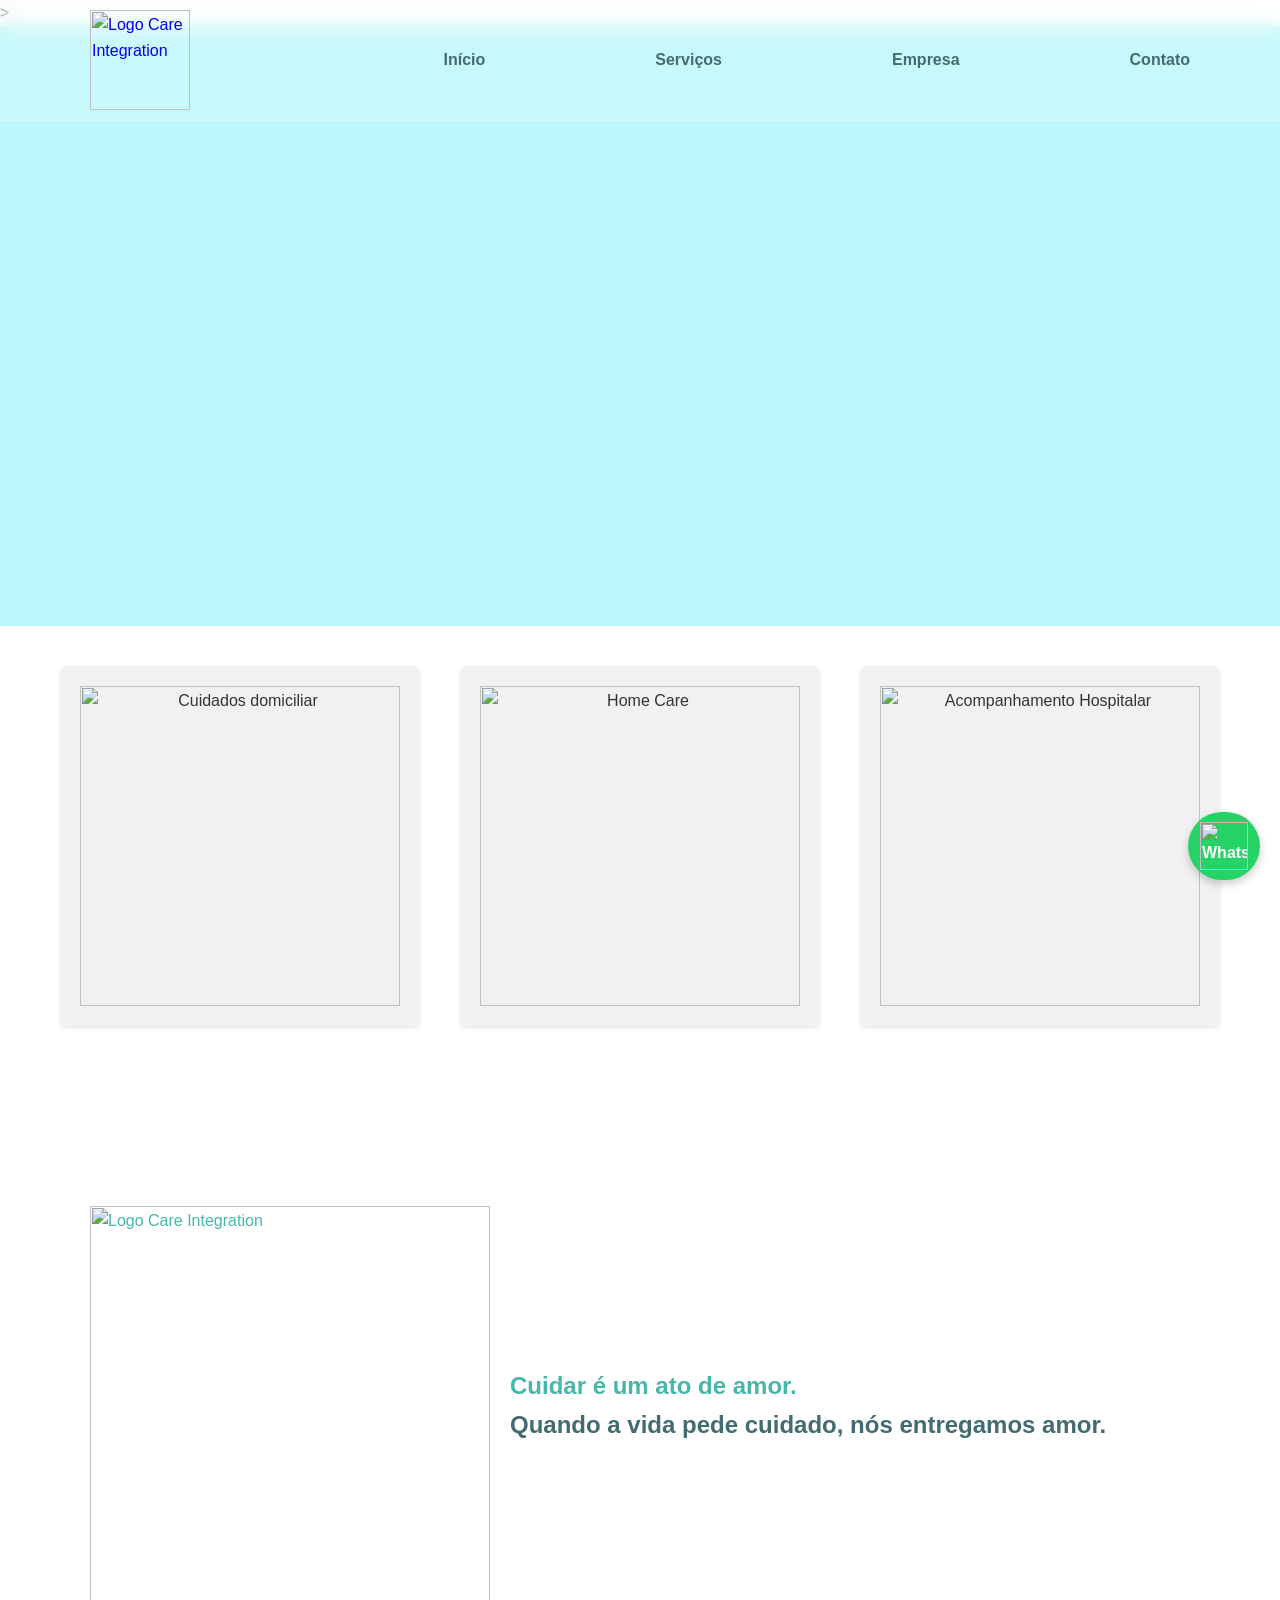
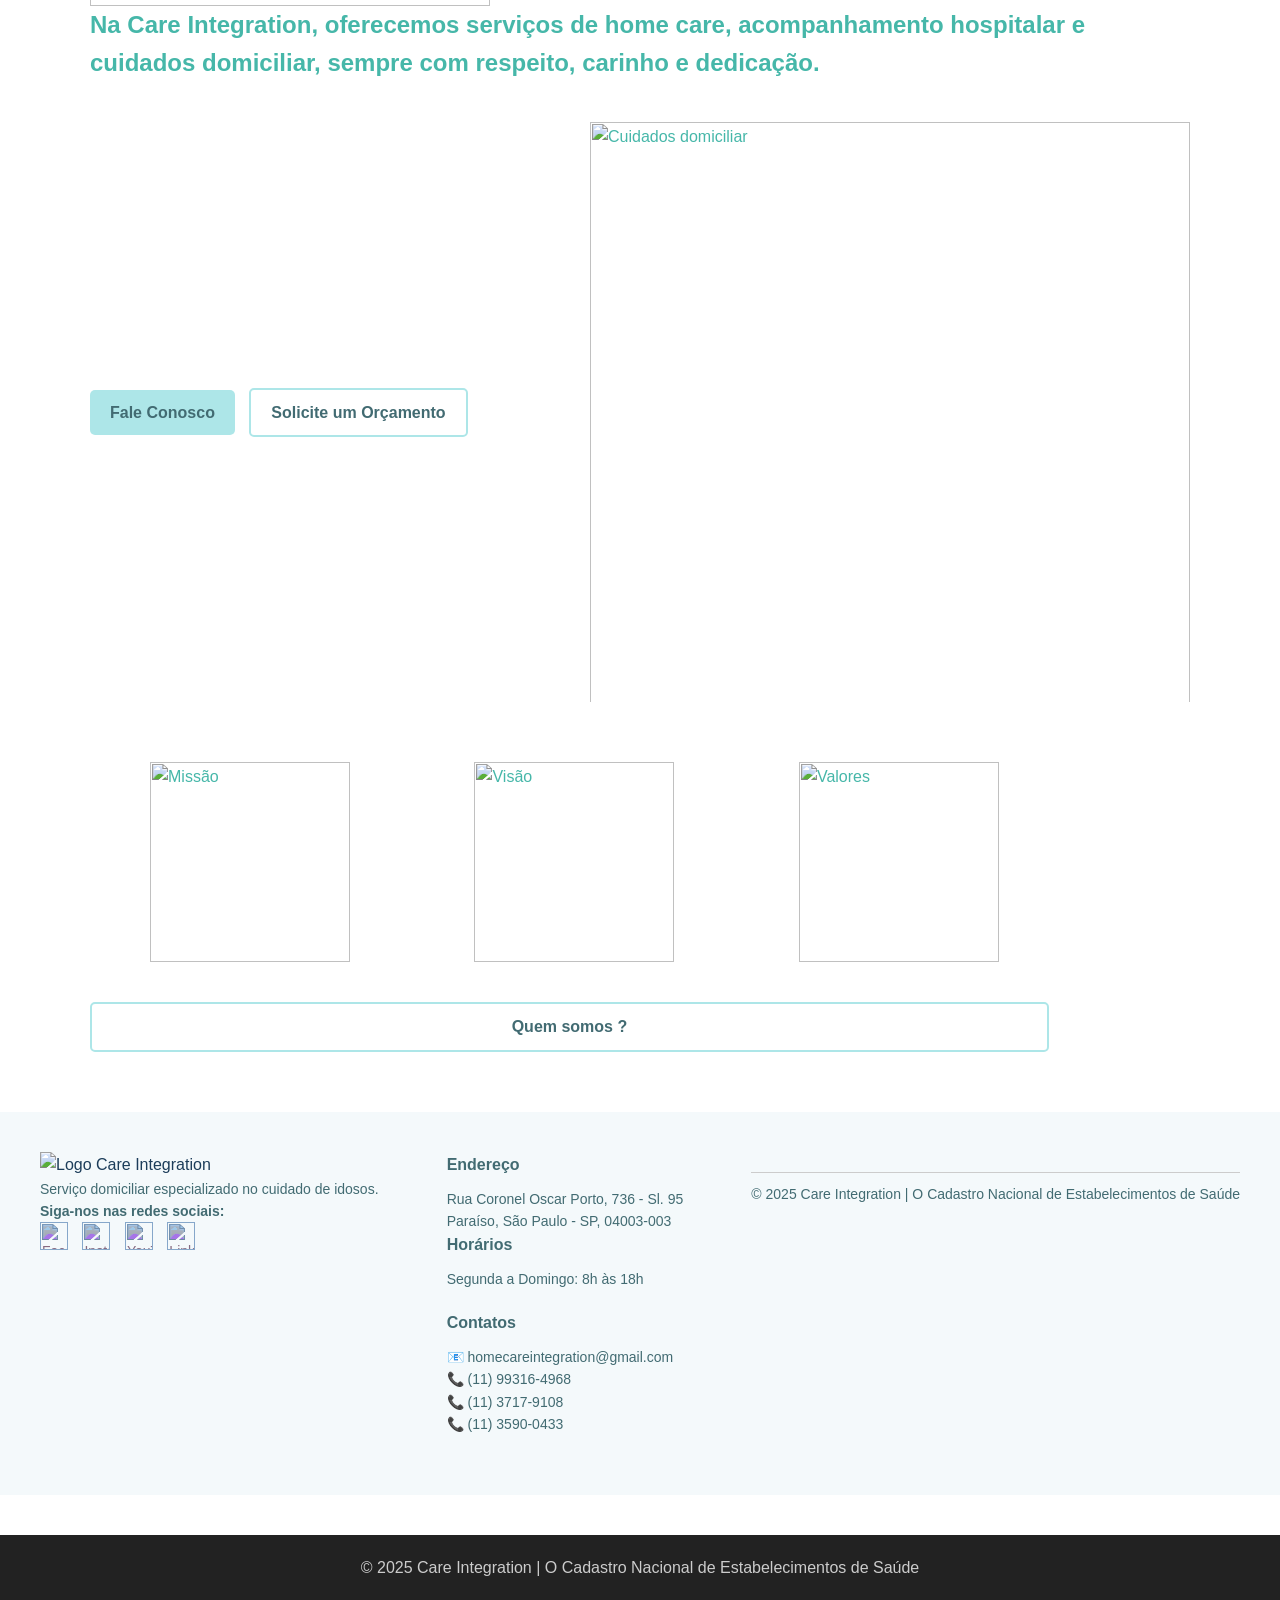
==== index.html @ e375e61f "Add files via upload" ====
<html lang="pt-BR">
<head>
<meta charset="utf-8" /><!-- Declara o conjunto de caracteres para garantir acentuação correta -->
<meta name="viewport" content="width=device-width, initial-scale=1" /><!-- Meta viewport para responsividade em dispositivos móveis -->
<title>Care Integration - Início</title><!-- Título exibido na aba do navegador -->
<link rel="stylesheet" href="styles.css" /><!-- Link para o arquivo CSS principal. Mantemos CSS separado para organização -->
</head>

<body>
<header class="site-header"><!-- Cabeçalho fixo do site. A classe .site-header tem position:fixed no CSS para fixá-lo no topo. -->
<div class="container"><!-- Logo: usamos um <a> para tornar a logo clicável e levar ao index.html -->
<a class="logo" href="index.html">
<!--
Imagem da logo. A classe .logo-img controla tamanho e proporção via CSS.
- src: caminho relativo para o arquivo da imagem (logosfundo.png).
- alt: texto alternativo para acessibilidade.
-->
<img src="imagem/logosfundo.png" alt="Logo Care Integration" class="logo-img">
</a>


<!-- Navegação principal do site. Cada <a> aponta para uma página separada. -->
<nav class="nav" id="nav">
<a href="index.html">Início</a>
<a href="servicos.html">Serviços</a>
<a href="quemsomos.html">Empresa</a>
<a href="trabalheconosco.html">Contato</a>
</nav>


<!-- Botão que aparece em telas pequenas para abrir/fechar o menu móvel.
O JavaScript adiciona a funcionalidade de toggle. -->
<button class="nav-toggle" id="navToggle" aria-label="Abrir menu">☰</button>
</div>
</header>

<!--Video da pagina -->>
<div class="video-container">
  <video autoplay muted loop playsinline>
    <source src="imagem/videos/videodoinicio.mp4" type="video/mp4">
    Seu navegador não suporta vídeos HTML5.
  </video>
  
  <!-- Camada de cor sobre o vídeo -->
  <div class="video-overlay"></div>
</div>


<!-- Conteúdo principal da página -->
<main>
<div>
<div class="iniciocuidados">
<div class="card">
    <img src="imagem/inicio/Cuidados Domiciliar T.png" alt="Cuidados domiciliar"
     onmouseover="this.src='imagem/inicio/Cuidados Domiciliar T A.png'"
     onmouseout="this.src='imagem/inicio/Cuidados Domiciliar T.png'"
    >
</div>

<div class="card">
    <img src="imagem/inicio/Home Care T.png" alt="Home Care"
     onmouseover="this.src='imagem/inicio/Home Care T A.png'"
     onmouseout="this.src='imagem/inicio/Home Care T.png'"
    >
</div>

<div class="card">
    <img src="imagem/inicio/Acompanhamento Hospitalar T.png" alt="Acompanhamento Hospitalar"
     onmouseover="this.src='imagem/inicio/Acompanhamento Hospitalar T A.png'"
     onmouseout="this.src='imagem/inicio/Acompanhamento Hospitalar T.png'"
    >
</div>
</div>




<section class="hero"><!-- Seção hero: destaque inicial com chamada para ação -->
<div class="container hero-inner"><!-- .container centraliza e controla largura máxima do conteúdo -->
<div style="display: flex; align-items: center; gap: 20px;">
<!-- Título principal com span para destacar uma palavra -->
 <img src="imagem/logosfundo.png" alt="Logo Care Integration" class="logopagina">
</a>
<h2>Cuidar é um ato de amor.<br/>
<span class="accent">
    Quando a vida pede cuidado, nós entregamos amor.
</span></h2></div>
<h2><p> 
    Na Care Integration, oferecemos serviços de home care, 
    acompanhamento hospitalar e cuidados domiciliar, sempre com respeito, 
    carinho e dedicação.
</p></h2>
<div class="hero-cta">
<!-- CTAs levam a outras páginas internas -->
<a class="btn" href="https://wa.me/5511993164968">Fale Conosco</a>
<a class="btn btn-ghost" href="trabalheconosco.html">Solicite um Orçamento</a>
</div>


<!--Banner no meio da pagina-->
<div><p>
<img src="imagem/Banner inicio.jpg" alt="Cuidados domiciliar" class="bannerinicio">
</p></div>


<!--Tipos de atendimentos-->
<div >
  <img src="imagem/inicio/Missão.png" alt="Missão" class="infos">
  <img src="imagem/inicio/Visão.png" alt="Visão" class="infos">
  <img src="imagem/inicio/Valores.png" alt="Valores" class="infos">
  <a href="quemsomos.html" class="botaoquemsomos botaoquemsomos-ghost">Quem somos ?</a>
</div>


<script src="script.js"></script>
</section>

<script src="script.js"></script>

<!--------------------------------------------------------
  ===== INFORMAÇÕES DA EMPRESA NO FINAL DA PAGINA  ===== 
---------------------------------------------------------->

<footer class="footer">
  <div class="footer-container">
    
    <!-- Coluna 1: Logo e Descrição -->
    <div class="footer-col">
      <img src="imagem/logosfundo.png" alt="Logo Care Integration" class="footer-logo">
      <p>Serviço domiciliar especializado no cuidado de idosos.</p>
      <p><strong>Siga-nos nas redes sociais:</strong></p>
      <div class="footer-social">
        <a href="#"><img src="https://cdn.jsdelivr.net/gh/simple-icons/simple-icons/icons/facebook.svg" alt="Facebook"></a>
        <a href="#"><img src="https://cdn.jsdelivr.net/gh/simple-icons/simple-icons/icons/instagram.svg" alt="Instagram"></a>
        <a href="#"><img src="https://cdn.jsdelivr.net/gh/simple-icons/simple-icons/icons/youtube.svg" alt="YouTube"></a>
        <a href="#"><img src="https://cdn.jsdelivr.net/gh/simple-icons/simple-icons/icons/linkedin.svg" alt="Linkedin"></a>
      </div>
    </div>

   <div class="footer-container2">
    <!-- Coluna 2: Endereço e Horários -->
    <div class="footer-col">
      <h4>Endereço</h4>
      <p>Rua Coronel Oscar Porto, 736 - Sl. 95<br>
      Paraíso, São Paulo - SP, 04003-003</p>

      <h4>Horários</h4>
      <p>Segunda a Domingo: 8h às 18h</p>
    </div>

    <!-- Coluna 3: Contatos -->
    <div class="footer-col">
      <h4>Contatos</h4>
      <p>📧 <a href="mailto:homecareintegration@gmail.com">homecareintegration@gmail.com</a></p>
      <p>📞 (11) 99316-4968</p>
      <p>📞 (11) 3717-9108</p>
      <p>📞 (11) 3590-0433</p>
    </div>
  </div>

  <div class="footer-bottom">
    <p>© 2025 Care Integration | O Cadastro Nacional de Estabelecimentos de Saúde</p>
  </div>
</footer>

<!-- ===== RODAPE DA PAGINA  ===== -->
<!-- Rodapé simples com o ano dinâmico inserido via JavaScript -->
<footer class="site-footer">
<div class="container">
<p>© <span id="year"></span>  2025 Care Integration | O Cadastro Nacional de Estabelecimentos de Saúde</p>
</div>
</footer>


<!-- Script principal que adiciona interatividade (toggle do menu e envio do formulário) -->
<script src="script.js"></script>
</body>
</html>

    <!--Botão do whatsapp fixo na tela-->>
    <a href="https://wa.me/5511993164968" target="_blank" class="whatsapp-btn" title="Falar com a equipe">
        <img src="imagem/imagemwhatsapp.png" alt="WhatsApp" class="whatsapp-icon">
        <span class="whatsapp-tooltip">Deseja falar com a equipe?</span>
    </a>
---- styles.css ----
/* ------------------------------
   RESET BÁSICO
   Remove margens e paddings padrões
--------------------------------*/
* {
    margin: 0;
    padding: 0;
    box-sizing: border-box;
  }
  
  /* ------------------------------
     ESTILOS GERAIS
  --------------------------------*/
  body {
    font-family: Arial, Helvetica, sans-serif;
    line-height: 1.6;
    color: #333;
    background-color: #fff; /*cor de fundo da aba do carrosel*/
  }
  
  .container {
    width: 90%;
    max-width: 1100px;
    margin: 0 auto;
  }
  
  /* ------------------------------
     CABEÇALHO FIXO
  --------------------------------*/
  


  .site-header {
    position: fixed;          /* Fixa no topo */
    top: 0;
    left: 0;
    width: 100%;

    /* Fundo transparente estilo vidro */
    background: rgba(255, 255, 255, 0.15); /* 15% branco */
    backdrop-filter: blur(10px);           /* efeito de desfoque */
    -webkit-backdrop-filter: blur(10px);   /* suporte Safari */


    color: #fff;
    padding: 10px 0;
    z-index: 1000;            /* Garante que fica acima do conteúdo */
    border-bottom: 1px solid rgba(255, 255, 255, 0.3); /* linha sutil */
  }
  
  .site-header .container {
    display: flex;
    align-items: center;
    justify-content: space-between;
  }
  
  .logo-img {
    height: 100px; /* Mantém a proporção da logo */
  }

  /* ------------------------------
     MENU DE NAVEGAÇÃO
  --------------------------------*/
  .nav {
    display: flex;
    gap: 170px;
  }
  
  .nav a {
    color: #426b72;
    text-decoration: none;
    font-weight: bold;
    transition: color 0.3s;
  }
  
  .nav a:hover,
  .nav a.active {
    color: #ade6e8; /* Cor azure ao passar o mause no menu  */
  }
  
  /* Botão hamburguer (só aparece no mobile) */
  .nav-toggle {
    display: none;
    background: none;
    border: none;
    font-size: 26px;
    color: #fff;
    cursor: pointer;
  }

    /* ------------------------------
     Inicio cuidados
  --------------------------------*/  
  .iniciocuidados{
    display: flex;
    justify-content: center;   /* centraliza os cards */
    align-items: center;       /* alinha no eixo vertical */
    gap: 40px;                 /* espaço entre os cards */
    margin: 40px 0;
    text-align: center;        /* centraliza o texto dentro do card */
    
  }
  .iniciocuidados img {
  width: 320px;              /* tamanho das imagens */
  }

  /* ------------------------------
     Logo utilizado na pagina 
  --------------------------------*/  

  .logopagina{
    height: 400px; /* Mantém a proporção da logo */
    display: center;
    align-items: center;
  }
  /* ------------------------------
     HERO (seção inicial do index)
  --------------------------------*/
  .hero {
    padding: 120px 0 60px; /* Espaço maior por causa do header fixo */
    background: #fff; /* linear-gradient(135deg, #004aad, #0077ff); */
    color: #46b7a9;
    text-align: left;
  }
  
  .hero-inner {
    display: flex;
    flex-wrap: wrap;
    align-items: center;
    justify-content: space-between;
  }
  
  .hero h1 {
    font-size: 2.5rem;
  }
  
  .hero .accent {
    color: #426b72; /* Destaca parte do texto cor azure apagado */
  }
  
  .hero-cta {
    margin-top: 20px;
  }
  
  .btn {
    display: inline-block;
    padding: 10px 20px;
    margin-right: 10px;
    background: #ade6e8;
    color: #426b72;
    font-weight: bold;
    border-radius: 5px;
    text-decoration: none;
    transition: background 0.3s;
  }
  
  .btn:hover {
    background: #426b72 ;
    color: #fff;
  }
  
  .btn-ghost {
    background: transparent;
    border: 2px solid #ade6e8;
    color: #426b72;
  }
  
  .btn-ghost:hover {
    background: #426b72;
    color: #fff;
  }
  
  /* ------------------------------
     SEÇÕES INTERNAS
  --------------------------------*/
  .about,
  .features,
  .contact {
    padding: 100px 0 60px;
    background: #fff;
  }
  
  .card {
    background: #f1f1f1;
    padding: 20px;
    margin-bottom: 20px;
    border-radius: 8px;
    box-shadow: 0 2px 4px rgba(0,0,0,0.1);
  }
  
  /* ------------------------------
     FORMULÁRIO
  --------------------------------*/
  .form {
    display: flex;
    flex-direction: column;
    gap: 15px;
  }
  
  .field-row {
    display: flex;
    flex-wrap: wrap;
    gap: 10px;
  }
  
  .field-row input {
    flex: 1;
    padding: 10px;
  }
  
  textarea {
    padding: 10px;
    resize: vertical;
  }
  
  .form-actions {
    display: flex;
    align-items: center;
    gap: 15px;
  }
  
  .form-msg {
    font-size: 14px;
    color: #004aad;
  }
  
  /* ------------------------------
     RODAPÉ
  --------------------------------*/
  .site-footer {
    background: #222;
    color: #ccc;
    text-align: center;
    padding: 20px 0;
    margin-top: 40px;
  }
 
  /* ------------------------------
     BOTÃO WHATSAPP FIXO
  --------------------------------*/
  .whatsapp-btn {
    position: fixed;
    bottom: 20px;
    right: 20px;
    display: flex;
    align-items: center;
    background: #25d366;
    padding: 10px 12px;
    border-radius: 50px;
    text-decoration: none;
    color: #fff;
    font-weight: bold;
    box-shadow: 0 4px 8px rgba(0,0,0,0.2);
    transition: transform 0.3s;
  }
  
  .whatsapp-btn:hover {
    transform: scale(1.05);
  }
  
  .whatsapp-icon {
  width: 48px;
  height: auto; /* mantém a proporção da imagem */
  }
  
  .whatsapp-tooltip {
    display: none;
  }
  
  .whatsapp-btn:hover .whatsapp-tooltip {
    display: inline;
  }
  
  /* ------------------------------
     RESPONSIVIDADE
  --------------------------------*/
  @media (max-width: 768px) {
    .nav {
      display: none;              /* Esconde menu */
      flex-direction: column;
      background: #004aad;
      position: absolute;
      top: 60px;
      right: 0;
      width: 200px;
      padding: 20px;
    }
  
    .nav.show {
      display: flex;              /* Mostra menu quando ativo */
    }
  
    .nav-toggle {
      display: block;             /* Botão hamburguer visível */
    }
  
    .hero-inner {
      flex-direction: column;
      text-align: center;
    }
  }

  /*--------------------------------
    === Video da pagina inicio ===
    --------------------------------*/


/* Contêiner responsivo do vídeo */
.video-container {
  position: relative;
  width: 100%;
  max-height: 600px; /* altura máxima do bloco de vídeo */
  overflow: hidden;
}

.video-container
 {
  margin-top: 0;
  padding-top: 0;
}

/* Faz o vídeo ocupar todo o espaço */
.video-container iframe,
.video-container video {
  width: 100%;
  height: 100%;
  object-fit: cover; /* cobre toda a área */
}

/* Camada colorida por cima do vídeo */
.video-overlay {
  position: absolute;
  top: 0;
  left: 0;
  width: 100%;
  height: 100%;

  /* Cor da paleta com transparência */
  background: rgba(94, 235, 245, 0.4); /* azul translúcido */
  
  /* efeito vidro opcional */
  backdrop-filter: blur(4px);
  -webkit-backdrop-filter: blur(4px);
}
/*--------------------------------
    === Banner da pagina inicio ===
    --------------------------------*/
.bannerinicio{
  height: 600px; /* Mantém a proporção da logo */
  border-top: 3px; 
  margin: 20px 0;
  padding-top: 20px;
}

/*--------------------------------
    === Valores da empresa e botão para  ===
    --------------------------------*/
.infos {
  height: 200px;
  grid-template-columns: repeat(3, auto); /* 3 colunas automáticas */
  margin: 40px 60px;
  gap: 40px;
}

/*------------------------------------------------------
    === INFORMAÇÕES DA EMPRESA NO FINAL DA PAGINA   ===
    ----------------------------------------------------*/
.footer {
  background: #f4f9fb;
  padding: 40px 20px;
  color: #1c3d5a;
  font-family: Arial, sans-serif;
}

.footer-container {
  display: flex;
  flex-wrap: wrap;
  justify-content: space-between;
  max-width: 1200px;
  margin: auto;
}
.footer-container2{
  display: flex;
  flex-direction: column; /* deixa em coluna */
  align-items: flex-start; /* alinha à esquerda (ou center se quiser centralizar) */
}
.footer-col {
   margin-bottom: 20px;
}

.footer-logo {
  max-width: 200px;
}

.footer h4 {
  margin-bottom: 10px;
  font-size: 16px;
  color: #426b72;
}

.footer p, 
.footer a {
  font-size: 14px;
  color: #426b72;
  text-decoration: none;
}

.footer-social a img {
  width: 28px;
  margin-right: 10px;
  filter: invert(22%) sepia(32%) saturate(350%) hue-rotate(170deg) brightness(95%) contrast(90%);
  transition: transform 0.3s;
}

.footer-social a img:hover {
  transform: scale(1.2);
  color: #ade6e8;
}

.footer-bottom {
  text-align: center;
  margin-top: 20px;
  border-top: 1px solid #ccc;
  padding-top: 10px;
  font-size: 13px;
  color: #555;
}


/*--------------------------------
    === Botão Quem Somos   ===
    --------------------------------*/
 .botaoquemsomos {
    display: flex;
    justify-content: center; /* centraliza no eixo horizontal */
    padding: 10px 20px;
    margin-right: 10px;
    background: #ade6e8;
    color: #426b72;
    font-weight: bold;
    border-radius: 5px;
    text-decoration: none;
    transition: background 0.3s;
  }

 .botaoquemsomos-ghost {
    background: transparent;
    border: 2px solid #ade6e8;
    color: #426b72;
  }
  
  .botaoquemsomos-ghost:hover {
    background: #426b72;
    color: #fff;
  }
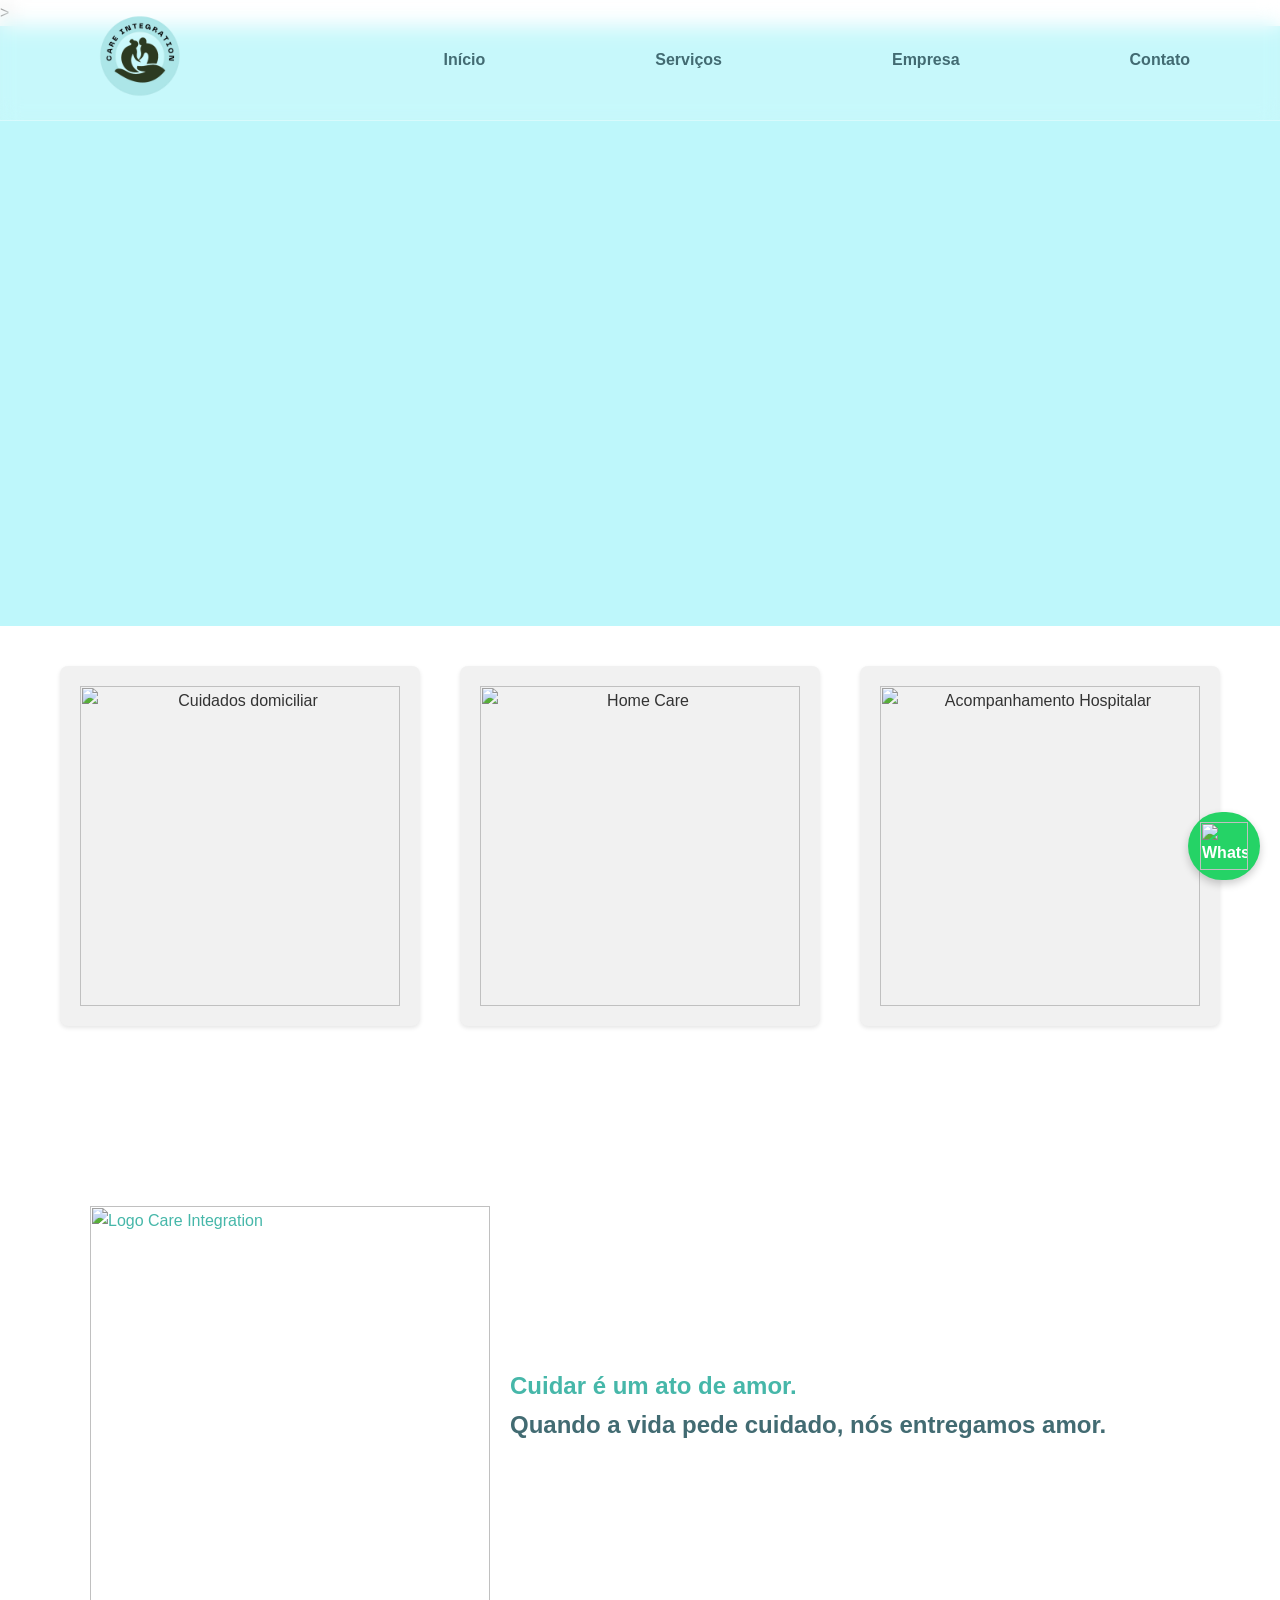
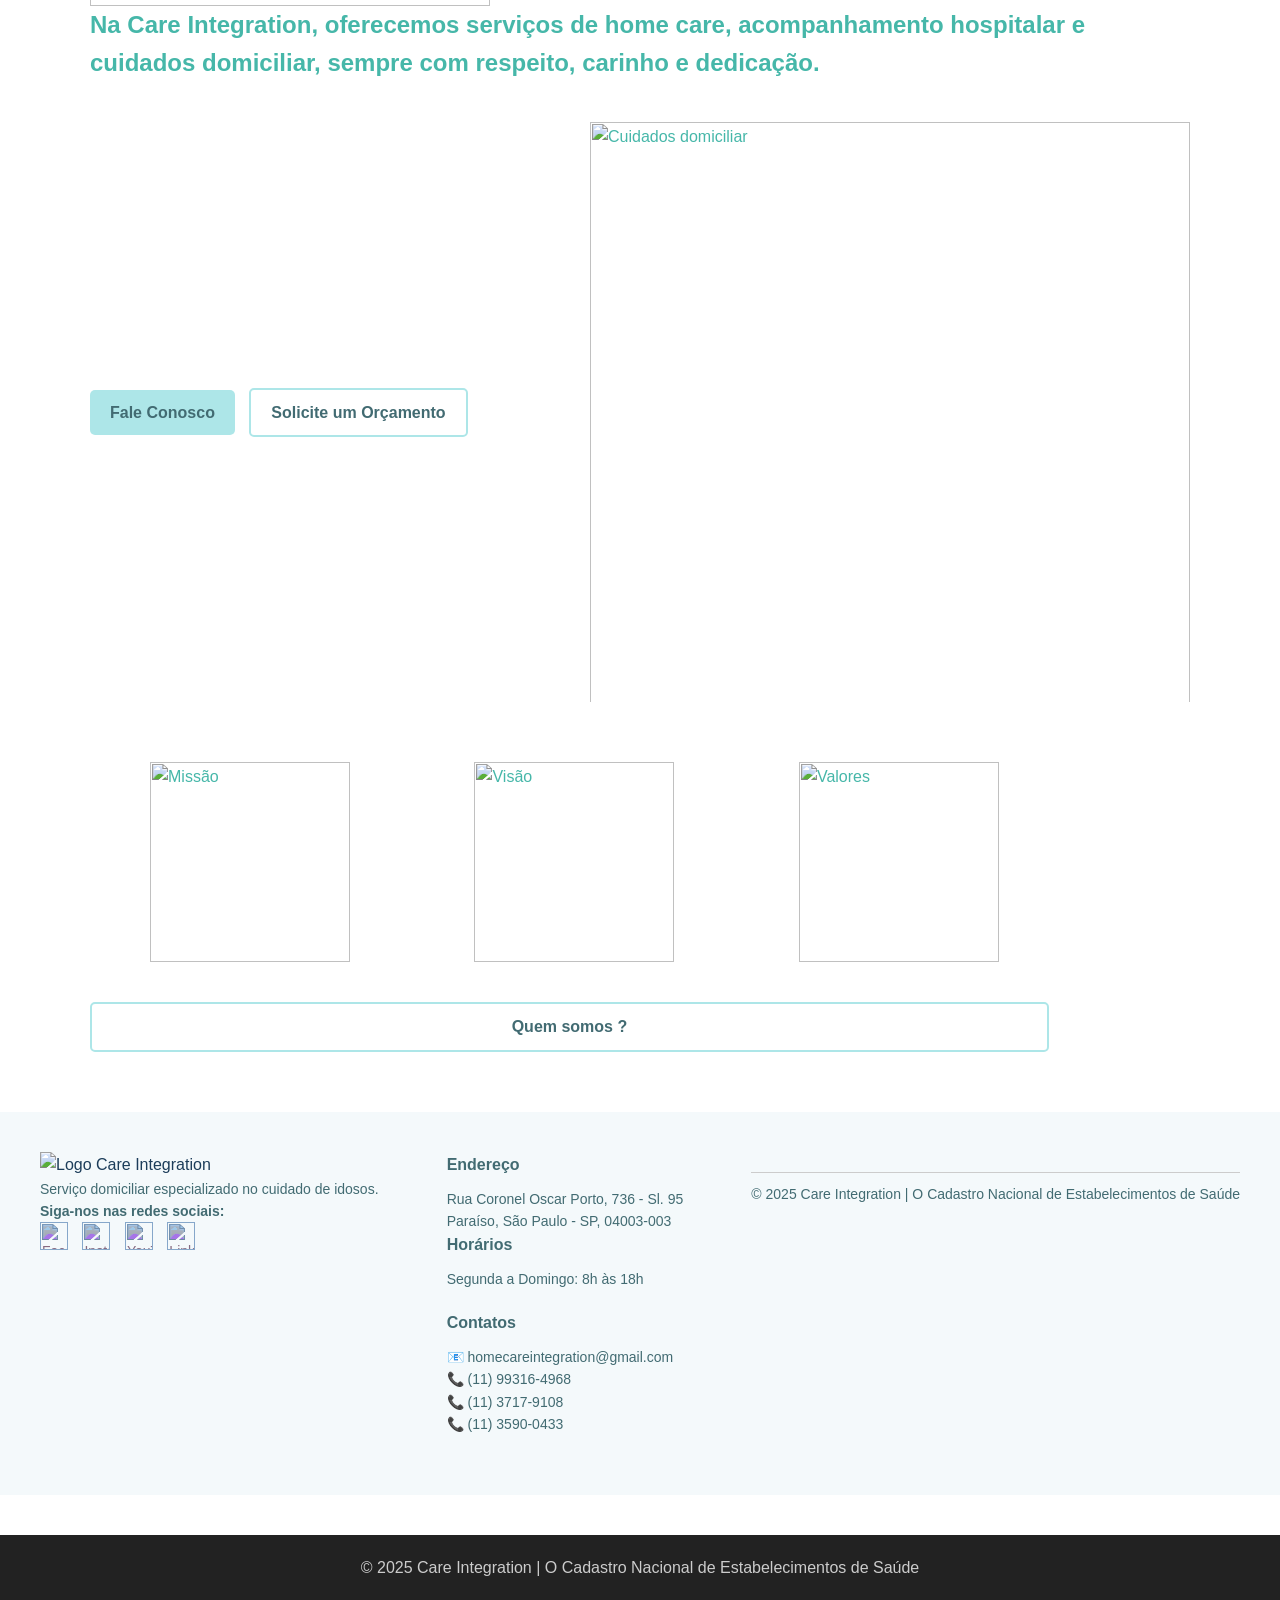
==== commit bf5bb039: "Update index.html" ====
--- a/index.html
+++ b/index.html
@@ -15,7 +15,7 @@
 - src: caminho relativo para o arquivo da imagem (logosfundo.png).
 - alt: texto alternativo para acessibilidade.
 -->
-<img src="imagem/logosfundo.png" alt="Logo Care Integration" class="logo-img">
+<img src="logosfundo.png" alt="Logo Care Integration" class="logo-img">
 </a>
 
 
@@ -185,3 +185,4 @@
 
 
 
+
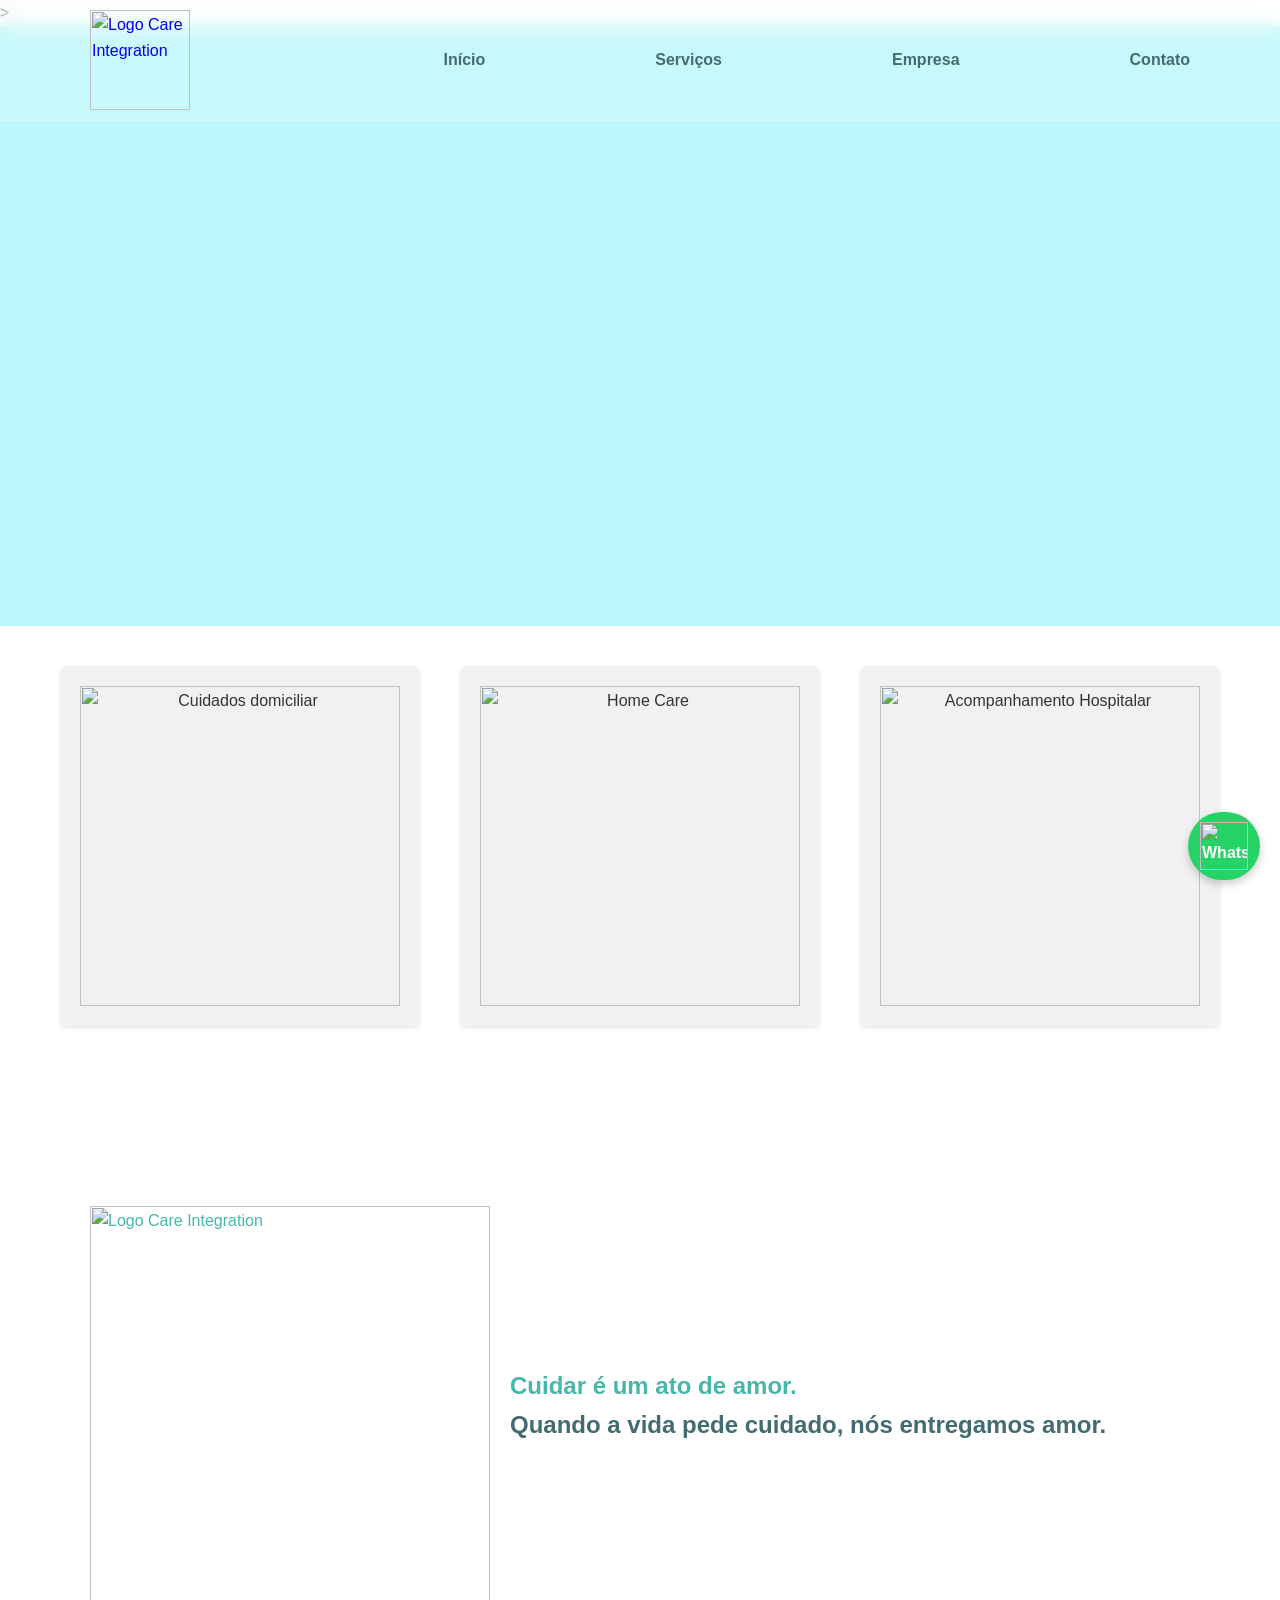
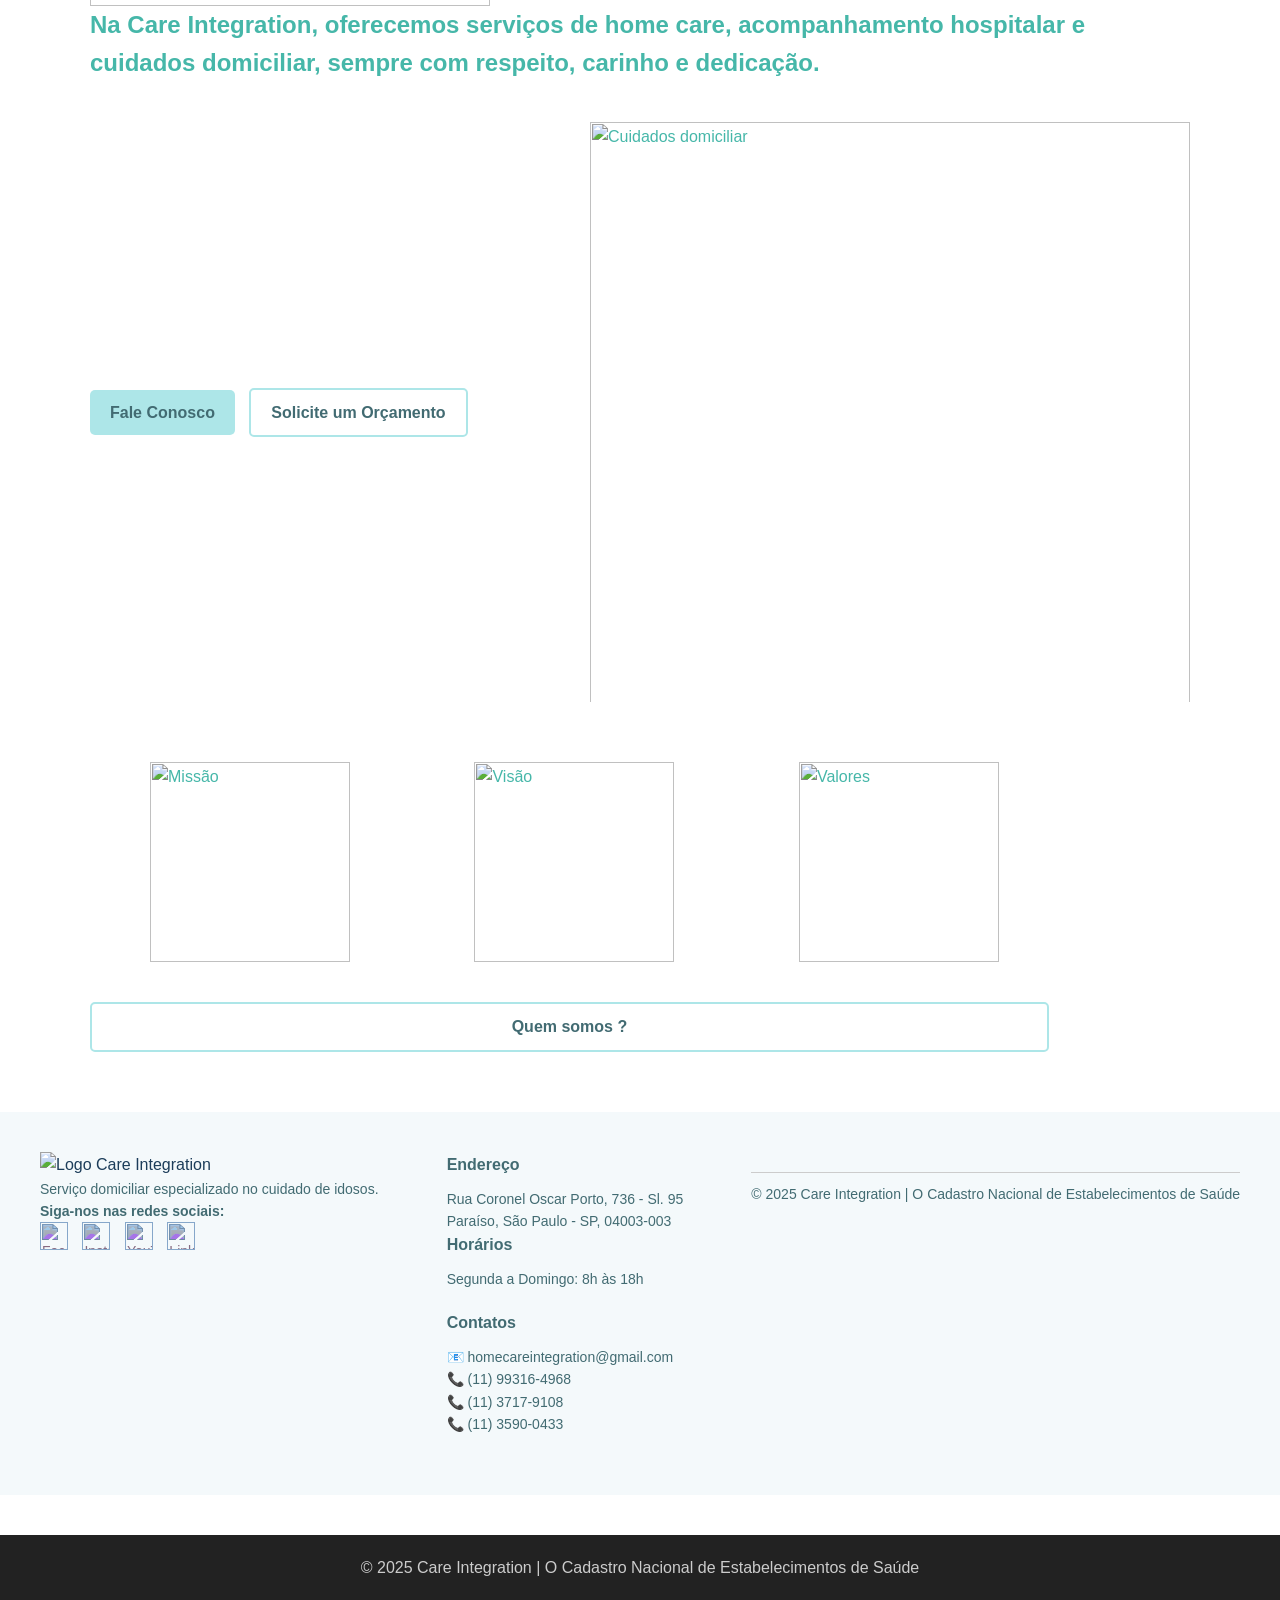
==== commit 2c7f3e21: "Update index.html" ====
--- a/index.html
+++ b/index.html
@@ -15,7 +15,7 @@
 - src: caminho relativo para o arquivo da imagem (logosfundo.png).
 - alt: texto alternativo para acessibilidade.
 -->
-<img src="logosfundo.png" alt="Logo Care Integration" class="logo-img">
+<img src="imagem/logosfundo.png" alt="Logo Care Integration" class="logo-img">
 </a>
 
 
@@ -186,3 +186,4 @@
 
 
 
+
